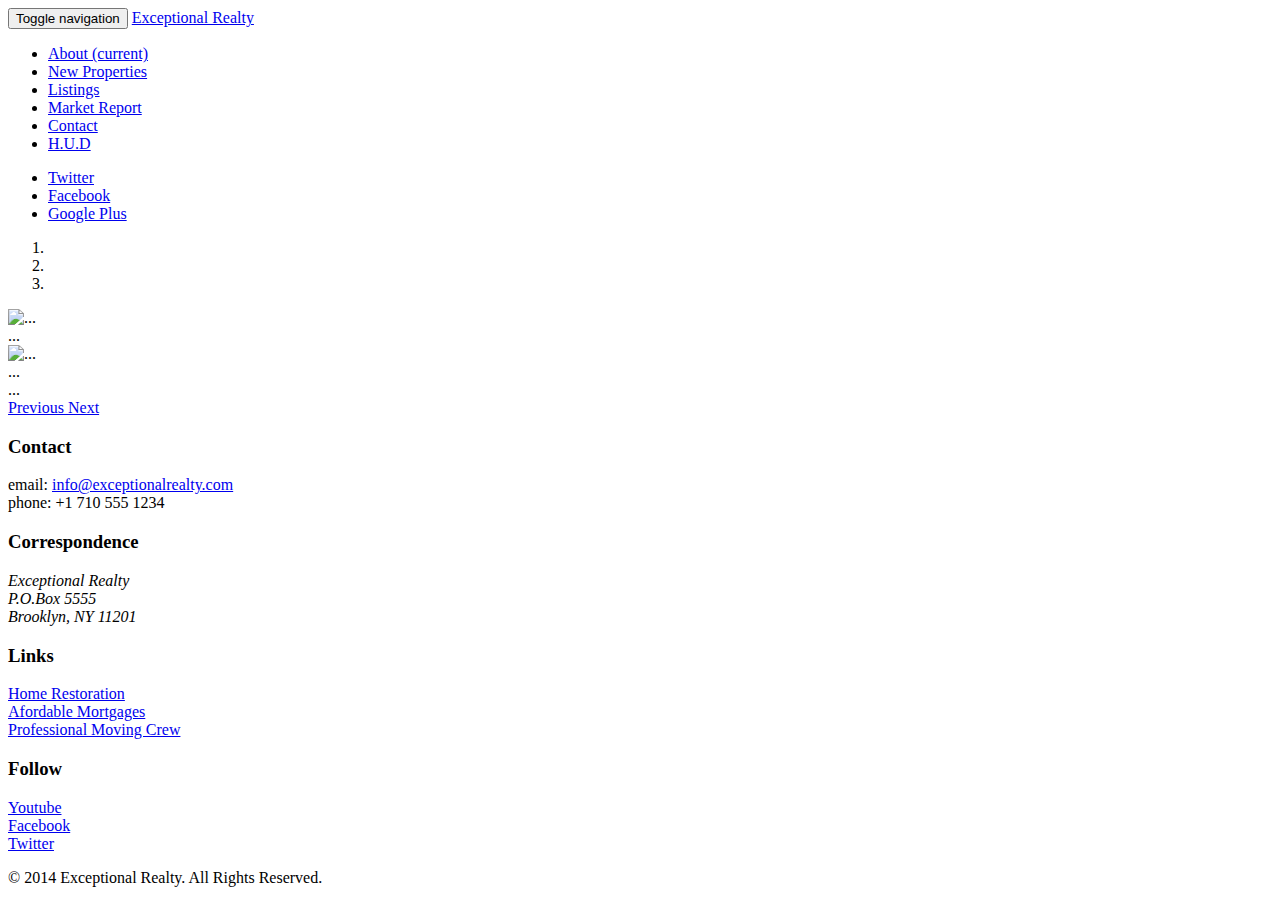
==== exceptional-realty-bootstrap/new-properties.html @ e6f53d7a "add bootstrap carousel empty pic" ====
<!DOCTYPE html>
<html lang="en">
  <head>
    <meta charset="utf-8">
    <meta http-equiv="X-UA-Compatible" content="IE=edge">
    <meta name="viewport" content="width=device-width, initial-scale=1">
    <!-- The above 3 meta tags *must* come first in the head; any other head content must come *after* these tags -->
    <title>Exceptional Realty Group - Luxury Homes - About</title>

    <!-- Bootstrap -->
    <link href="css/bootstrap.min.css" rel="stylesheet">

    <!-- Custom Style-->
    <link rel="stylesheet" href="css/style.css">

    <!-- HTML5 shim and Respond.js for IE8 support of HTML5 elements and media queries -->
    <!-- WARNING: Respond.js doesn't work if you view the page via file:// -->
    <!--[if lt IE 9]>
      <script src="https://oss.maxcdn.com/html5shiv/3.7.2/html5shiv.min.js"></script>
      <script src="https://oss.maxcdn.com/respond/1.4.2/respond.min.js"></script>
    <![endif]-->
  </head>
  <body>

    <div class="container">

      <div class="row">
        <div class="col-sm-12">
          <nav class="navbar navbar-default">
            <div class="container-fluid">
              <!-- Brand and toggle get grouped for better mobile display -->
              <div class="navbar-header">
                <button type="button" class="navbar-toggle collapsed" data-toggle="collapse" data-target="#bs-example-navbar-collapse-1" aria-expanded="false">
                  <span class="sr-only">Toggle navigation</span>
                  <span class="icon-bar"></span>
                  <span class="icon-bar"></span>
                  <span class="icon-bar"></span>
                </button>
                <a class="navbar-brand" href="#">Exceptional Realty</a>
              </div>

              <!-- Collect the nav links, forms, and other content for toggling -->
              <div class="collapse navbar-collapse" id="bs-example-navbar-collapse-1">
                <!-- Main Nav Links-->
                <ul class="nav navbar-nav">
                  <li class="active"><a href="index.html">About <span class="sr-only">(current)</span></a></li>
                  <li><a href="new-proberties.html">New Properties</a></li>
                  <li><a href="#">Listings</a></li>
                  <li><a href="#">Market Report</a></li>
                  <li><a href="#">Contact</a></li>
                  <li><a href="#" target="_blank">H.U.D</a></li>
                </ul>
                <!-- Social Nav Links-->
                <ul class="nav navbar-nav navbar-right">
                  <li><a class="twit" href="#" title="Twitter">Twitter</a></li>
                  <li><a class="fbook" href="#" title="Facebook">Facebook</a></li>
                  <li><a class="gplus" href="#" title="Google Plus">Google Plus</a></li>
                </ul>
              </div><!-- /.navbar-collapse -->
            </div><!-- /.container-fluid -->
          </nav>
        </div>
      </div>

      <div class="row">
        <div class="col-xs-12">

          <!-- Image Carousel-->
          <div id="carousel-example-generic" class="carousel slide" data-ride="carousel">
              <!-- Indicators -->
            <ol class="carousel-indicators">
              <li data-target="#carousel-example-generic" data-slide-to="0" class="active"></li>
              <li data-target="#carousel-example-generic" data-slide-to="1"></li>
              <li data-target="#carousel-example-generic" data-slide-to="2"></li>
            </ol>

            <!-- Wrapper for slides -->
            <div class="carousel-inner" role="listbox">

              <div class="item active">
                <img src="..." alt="...">
                <div class="carousel-caption">
                  ...
                </div>
              </div>

              <div class="item">
                <img src="..." alt="...">
                <div class="carousel-caption">
                  ...
                </div>
              </div>
              ...
            </div>

            <!-- Controls -->
            <a class="left carousel-control" href="#carousel-example-generic" role="button" data-slide="prev">
              <span class="glyphicon glyphicon-chevron-left" aria-hidden="true"></span>
              <span class="sr-only">Previous</span>
            </a>
            <a class="right carousel-control" href="#carousel-example-generic" role="button" data-slide="next">
              <span class="glyphicon glyphicon-chevron-right" aria-hidden="true"></span>
              <span class="sr-only">Next</span>
            </a>
          </div>
        </div><!-- .col-xs-12 -->
      </div><!-- .row -->

      <div class="row">
        <div class="col-sm-4">
          <h3>Contact</h3>
          <p>
            email: <a href="mailto:info@exceptionalrealty.com">info@exceptionalrealty.com</a><br>
            phone: +1 710 555 1234
          </p>
          <h3>Correspondence</h3>
          <address>
            Exceptional Realty<br>
            P.O.Box 5555<br>
            Brooklyn, NY 11201
          </address>
        </div>
        <div class="col-sm-4">
          <h3>Links</h3>
          <p>
            <a href="#" target="_blank">Home Restoration</a><br>
            <a href="#" target="_blank">Afordable Mortgages</a><br>
            <a href="#" target="_blank">Professional Moving Crew</a>
          </p>
        </div>
        <div class="col-sm-4">
          <h3>Follow</h3>
          <p>
            <a href="#" target="_blank">Youtube</a><br>
            <a href="#" target="_blank">Facebook</a><br>
            <a href="#" target="_blank">Twitter</a>
          </p>
        </div>
      </div>

      <div class="row">
        <div class="col-sm-12">
          &copy; 2014 Exceptional Realty. All Rights Reserved.
        </div>
      </div>

    </div><!-- .container -->

    <!-- jQuery (necessary for Bootstrap's JavaScript plugins) -->
    <script src="https://ajax.googleapis.com/ajax/libs/jquery/1.11.3/jquery.min.js"></script>
    <!-- Include all compiled plugins (below), or include individual files as needed -->
    <script src="js/bootstrap.min.js"></script>
  </body>
</html>
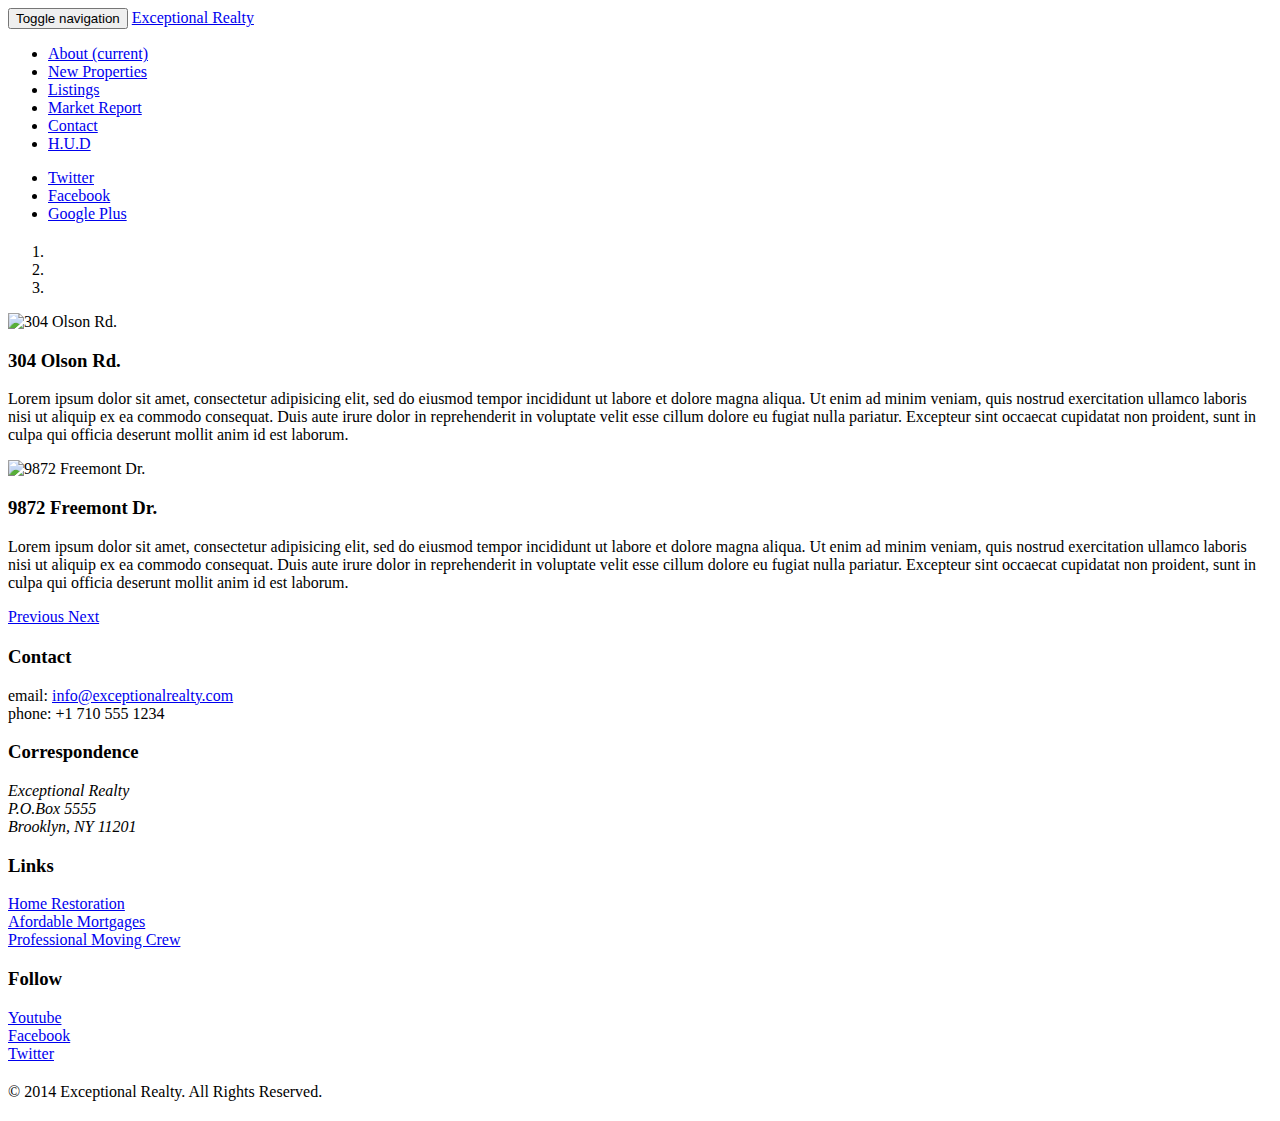
==== commit 3100501c: "add images and size adjustment to carousel" ====
--- a/exceptional-realty-bootstrap/new-properties.html
+++ b/exceptional-realty-bootstrap/new-properties.html
@@ -78,19 +78,24 @@
             <div class="carousel-inner" role="listbox">
 
               <div class="item active">
-                <img src="..." alt="...">
+                <img src="images/new-1.jpg" alt="304 Olson Rd.">
                 <div class="carousel-caption">
-                  ...
+                  <h3>304 Olson Rd.</h3>
+                  <p>
+                    Lorem ipsum dolor sit amet, consectetur adipisicing elit, sed do eiusmod tempor incididunt ut labore et dolore magna aliqua. Ut enim ad minim veniam, quis nostrud exercitation ullamco laboris nisi ut aliquip ex ea commodo consequat. Duis aute irure dolor in reprehenderit in voluptate velit esse cillum dolore eu fugiat nulla pariatur. Excepteur sint occaecat cupidatat non proident, sunt in culpa qui officia deserunt mollit anim id est laborum.
+                  </p>
                 </div>
               </div>
 
               <div class="item">
-                <img src="..." alt="...">
+                <img src="images/new-2.jpg" alt="9872 Freemont Dr.">
                 <div class="carousel-caption">
-                  ...
+                  <h3>9872 Freemont Dr.</h3>
+                  <p>
+                    Lorem ipsum dolor sit amet, consectetur adipisicing elit, sed do eiusmod tempor incididunt ut labore et dolore magna aliqua. Ut enim ad minim veniam, quis nostrud exercitation ullamco laboris nisi ut aliquip ex ea commodo consequat. Duis aute irure dolor in reprehenderit in voluptate velit esse cillum dolore eu fugiat nulla pariatur. Excepteur sint occaecat cupidatat non proident, sunt in culpa qui officia deserunt mollit anim id est laborum.
+                  </p>
                 </div>
               </div>
-              ...
             </div>
 
             <!-- Controls -->
--- a/exceptional-realty-bootstrap/css/style.css
+++ b/exceptional-realty-bootstrap/css/style.css
@@ -0,0 +1,43 @@
+/*/////// MEDIA ////////*/
+
+img, video, audio, iframe, table, form {
+  width: 100%; /* IE */
+  max-width: 100%; /* FF, Safari, Chrome */
+}
+
+/*/////// LAYOUT STYLES ////////*/
+
+.row {
+  margin-bottom: 20px;
+}
+
+/*/////// CAROUSEL STYLES ////////*/
+
+#carousel-example-generic .item img {
+  height: auto;
+}
+
+.carousel-caption p {
+  display: none;
+}
+
+@media only screen and (min-width: 768px) {
+  #carousel-example-generic .item img {
+    height: 384px;
+  }
+}
+
+@media only screen and (min-width: 992px) {
+  #carousel-example-generic .item img {
+    height: 496px;
+  }
+  .carousel-caption p {
+    display: block;;
+  }
+}
+
+@media only screen and (min-width: 1200px) {
+  #carousel-example-generic .item img {
+    height: 600px;
+  }
+}
